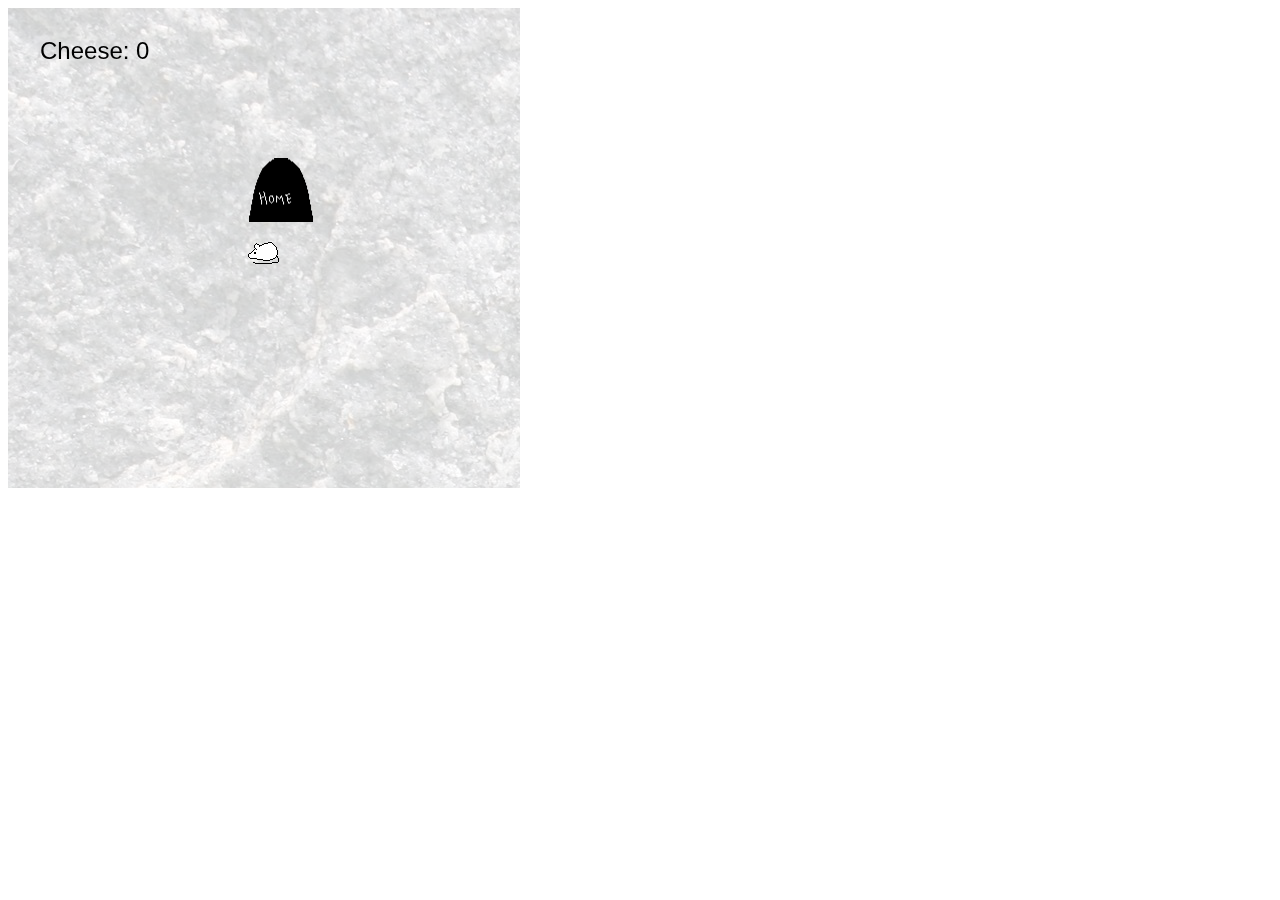
==== RatGame/index.html @ c8cd3aa3 "it's all about rats now baybee" ====
<!DOCTYPE html>
<html lang="en">

<head>
    <meta charset="UTF-8">
    <meta name="viewport" content="width=device-width" initialscale=1.0>
    <title>Game</title>
</head>

<body>
    <audio id="soundEfx" style="display: none;"></audio>
    <script src="main.js"></script>
    <div id="countdown"></div>

</body>

</html>
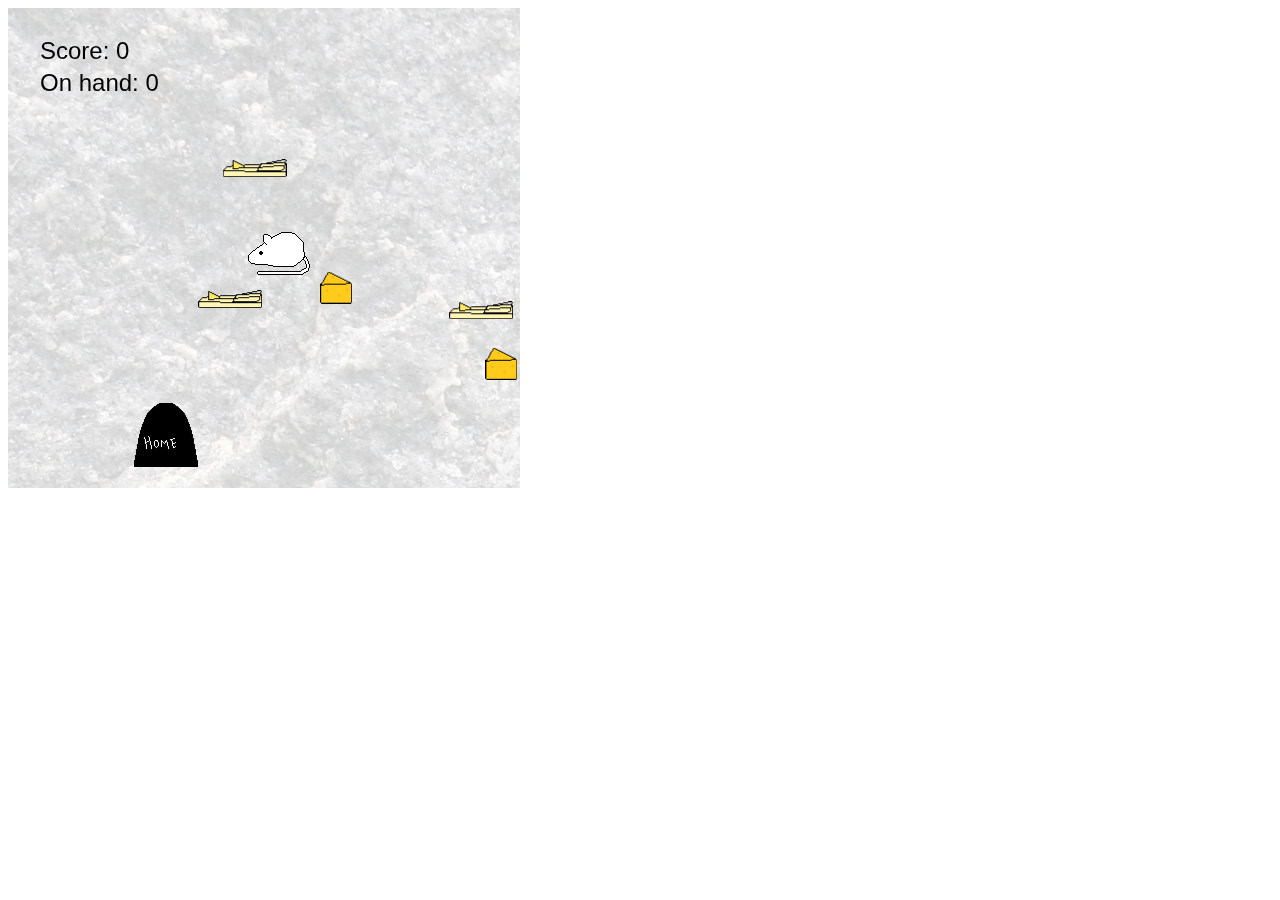
==== commit 050f56c7: "final update that i forgot to push a month ago lol" ====
--- a/RatGame/index.html
+++ b/RatGame/index.html
@@ -4,7 +4,7 @@
 <head>
     <meta charset="UTF-8">
     <meta name="viewport" content="width=device-width" initialscale=1.0>
-    <title>Game</title>
+    <title>The Rat Game</title>
 </head>
 
 <body>
